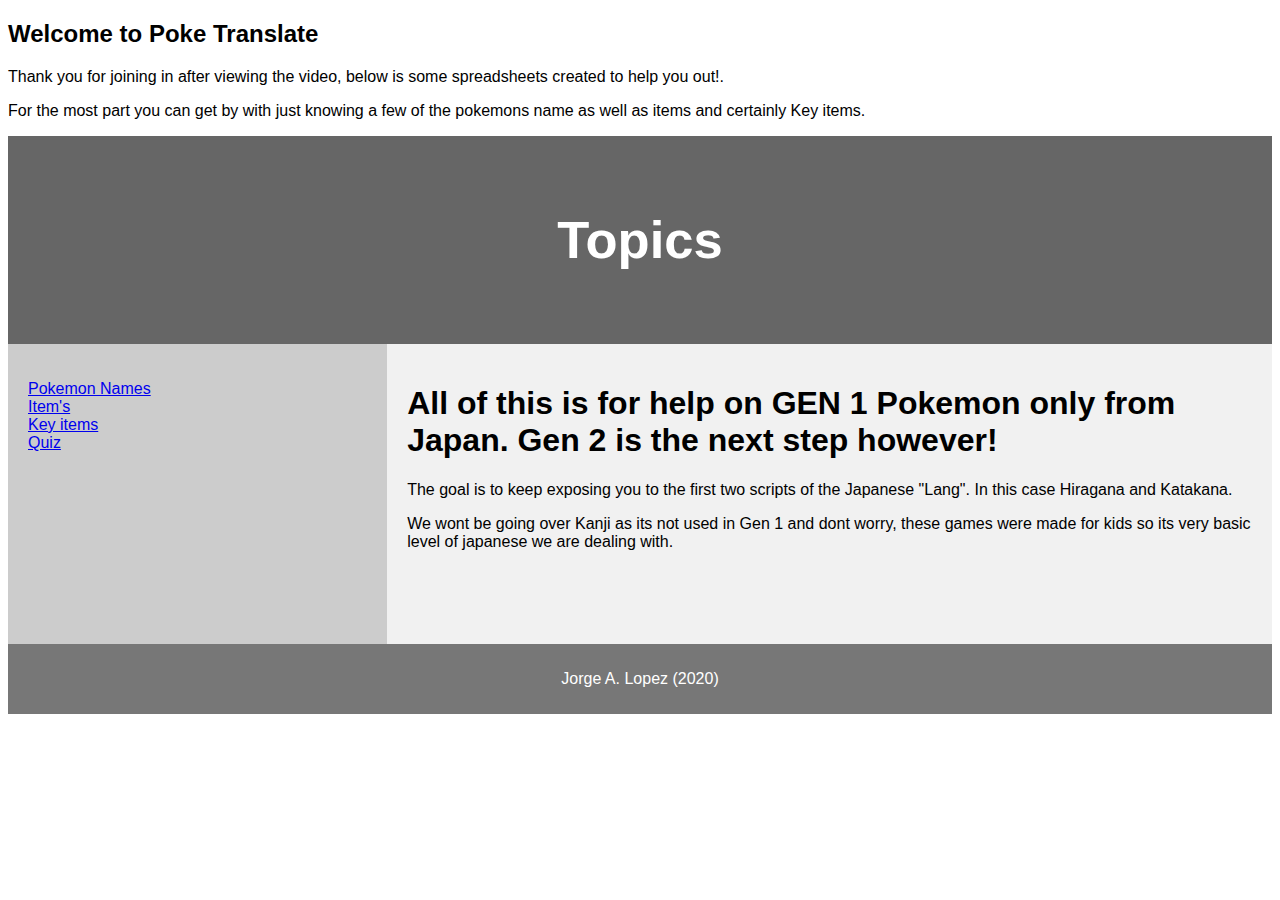
==== index.html @ bda26fdf "created a names index file with a few pokemons names just to see how it would look displayed on the " ====
<!DOCTYPE html>
<html lang="en">
<head>
<title>Pokemon Translate</title>
<meta charset="utf-8">
<meta name="viewport" content="width=device-width, initial-scale=1">
<link rel="stylesheet" href="styles.css">
</head>
<body>

<h2>Welcome to Poke Translate</h2>
<p> Thank you for joining in after viewing the video, below is some spreadsheets created to help you out!.</p>
<p>For the most part you can get by with just knowing a few of the pokemons name as well as items and certainly Key items.</p>

<header>
  <h2>Topics</h2>
</header>

<section>
  <nav>
    <ul>
      
      <li><a href="names.html">Pokemon Names</a></li>
      <li><a href="#">Item's</a></li>
      <li><a href="#">Key items</a></li>
      <li><a href="#">Quiz</a></li>
    </ul>
  </nav>
  
  <article>
    <h1>All of this is for help on GEN 1 Pokemon only from Japan. Gen 2 is the next step however!</h1>
    <p>The goal is to keep exposing you to the first two scripts of the Japanese "Lang". In this case Hiragana and Katakana.</p>
    <p>We wont be going over Kanji as its not used in Gen 1 and dont worry, these games were made for kids so its very basic level of japanese we are dealing with.</p>
  </article>
</section>

<footer>
  <p>Jorge A. Lopez (2020)</p>
</footer>

</body>
</html>
---- styles.css ----
* {
  box-sizing: border-box;
}

body {
  font-family: Arial, Helvetica, sans-serif;
}

/* Style the header */
header {
  background-color: #666;
  padding: 30px;
  text-align: center;
  font-size: 35px;
  color: white;
}

/* Create two columns/boxes that floats next to each other */
nav {
  float: left;
  width: 30%;
  height: 300px; /* only for demonstration, should be removed */
  background: #ccc;
  padding: 20px;
}

/* Style the list inside the menu */
nav ul {
  list-style-type: none;
  padding: 0;
}

article {
  float: left;
  padding: 20px;
  width: 70%;
  background-color: #f1f1f1;
  height: 300px; /* only for demonstration, should be removed */
}

/* Clear floats after the columns */
section:after {
  content: "";
  display: table;
  clear: both;
}

/* Style the footer */
footer {
  background-color: #777;
  padding: 10px;
  text-align: center;
  color: white;
}

/* Responsive layout - makes the two columns/boxes stack on top of each other instead of next to each other, on small screens */
@media (max-width: 600px) {
  nav, article {
    width: 100%;
    height: auto;
  }
}

table {
  font-family: arial, sans-serif;
  border-collapse: collapse;
  width: 100%;
}

td, th {
  border: 1px solid #dddddd;
  text-align: left;
  padding: 8px;
}

tr:nth-child(even) {
  background-color: #dddddd;
}
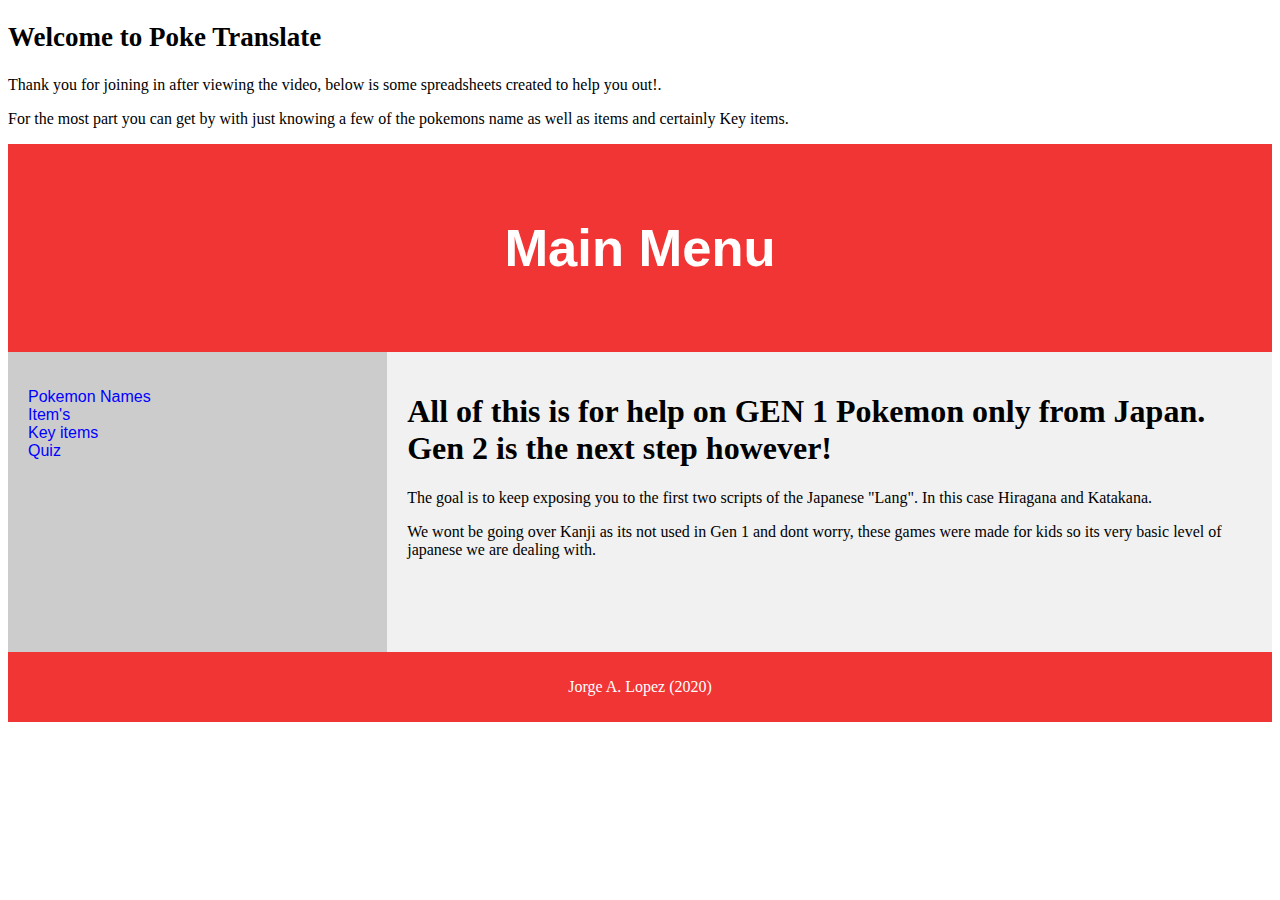
==== commit 93609201: "updated logic for quiz, and created page for it" ====
--- a/index.html
+++ b/index.html
@@ -5,15 +5,16 @@
 <meta charset="utf-8">
 <meta name="viewport" content="width=device-width, initial-scale=1">
 <link rel="stylesheet" href="styles.css">
+<!-- <link rel="stylesheet" href="https://cdn.jsdelivr.net/npm/bulma@0.9.1/css/bulma.min.css"> -->
 </head>
 <body>
 
-<h2>Welcome to Poke Translate</h2>
+<h2 id="Welcome">Welcome to Poke Translate</h2>
 <p> Thank you for joining in after viewing the video, below is some spreadsheets created to help you out!.</p>
 <p>For the most part you can get by with just knowing a few of the pokemons name as well as items and certainly Key items.</p>
 
 <header>
-  <h2>Topics</h2>
+  <h2>Main Menu</h2>
 </header>
 
 <section>
@@ -21,9 +22,9 @@
     <ul>
       
       <li><a href="names.html">Pokemon Names</a></li>
-      <li><a href="#">Item's</a></li>
-      <li><a href="#">Key items</a></li>
-      <li><a href="#">Quiz</a></li>
+      <li><a href="items.html">Item's</a></li>
+      <li><a href="keyItems.html">Key items</a></li>
+      <li><a href="quiz.html">Quiz</a></li>
     </ul>
   </nav>
   
--- a/styles.css
+++ b/styles.css
@@ -8,7 +8,7 @@
 
 /* Style the header */
 header {
-  background-color: #666;
+  background-color: rgb(241, 52, 52);
   padding: 30px;
   text-align: center;
   font-size: 35px;
@@ -47,7 +47,7 @@
 
 /* Style the footer */
 footer {
-  background-color: #777;
+  background-color: rgb(241, 52, 52);
   padding: 10px;
   text-align: center;
   color: white;
@@ -55,7 +55,8 @@
 
 /* Responsive layout - makes the two columns/boxes stack on top of each other instead of next to each other, on small screens */
 @media (max-width: 600px) {
-  nav, article {
+  nav,
+  article {
     width: 100%;
     height: auto;
   }
@@ -67,12 +68,31 @@
   width: 100%;
 }
 
-td, th {
-  border: 1px solid #dddddd;
+td,
+th {
+  border: 1px solid rgb(241, 52, 52);
   text-align: left;
   padding: 8px;
 }
 
 tr:nth-child(even) {
   background-color: #dddddd;
-}+}
+
+/* navigation index */
+a {
+  text-decoration: none;
+  color: blue;
+}
+
+#Welcome {
+  font-family: Georgia, "Times New Roman", Times, serif;
+  font-size: 27px;
+}
+
+p,
+h1 {
+  font-family: Georgia, "Times New Roman", Times, serif;
+}
+
+
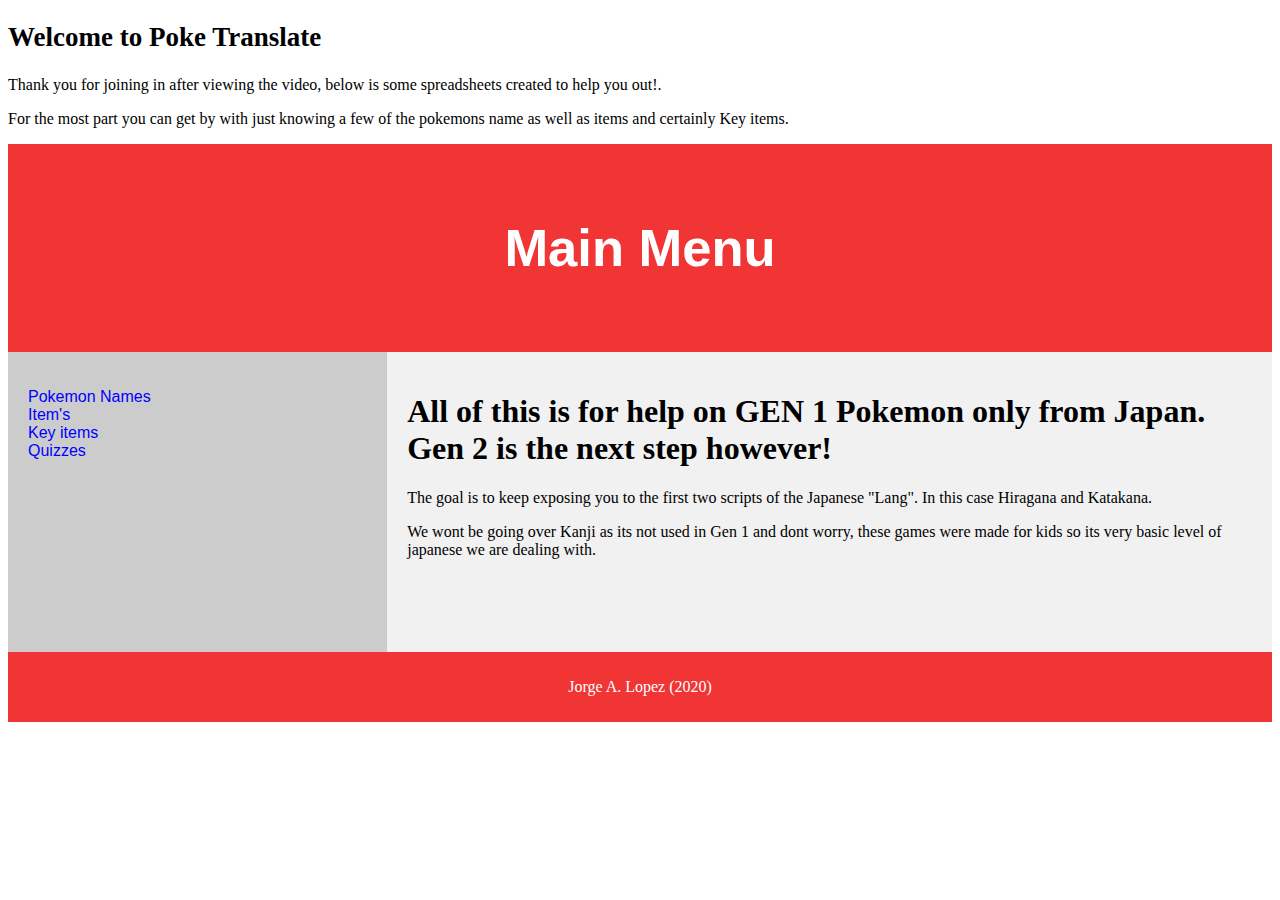
==== commit 65e9ef92: "added quiz function, just bare bones for now will add 'random function' later down the road" ====
--- a/index.html
+++ b/index.html
@@ -1,43 +1,56 @@
 <!DOCTYPE html>
 <html lang="en">
-<head>
-<title>Pokemon Translate</title>
-<meta charset="utf-8">
-<meta name="viewport" content="width=device-width, initial-scale=1">
-<link rel="stylesheet" href="styles.css">
-<!-- <link rel="stylesheet" href="https://cdn.jsdelivr.net/npm/bulma@0.9.1/css/bulma.min.css"> -->
-</head>
-<body>
+  <head>
+    <title>Pokemon Translate</title>
+    <meta charset="utf-8" />
+    <meta name="viewport" content="width=device-width, initial-scale=1" />
+    <link rel="stylesheet" href="styles.css" />
+    <!-- <link rel="stylesheet" href="https://cdn.jsdelivr.net/npm/bulma@0.9.1/css/bulma.min.css"> -->
+  </head>
+  <body>
+    <h2 id="Welcome">Welcome to Poke Translate</h2>
+    <p>
+      Thank you for joining in after viewing the video, below is some
+      spreadsheets created to help you out!.
+    </p>
+    <p>
+      For the most part you can get by with just knowing a few of the pokemons
+      name as well as items and certainly Key items.
+    </p>
 
-<h2 id="Welcome">Welcome to Poke Translate</h2>
-<p> Thank you for joining in after viewing the video, below is some spreadsheets created to help you out!.</p>
-<p>For the most part you can get by with just knowing a few of the pokemons name as well as items and certainly Key items.</p>
+    <header>
+      <h2>Main Menu</h2>
+    </header>
 
-<header>
-  <h2>Main Menu</h2>
-</header>
+    <section>
+      <nav>
+        <ul>
+          <li><a href="names.html">Pokemon Names</a></li>
+          <li><a href="items.html">Item's</a></li>
+          <li><a href="keyItems.html">Key items</a></li>
+          <li><a href="quiz.html">Quizzes</a></li>
+        </ul>
+      </nav>
 
-<section>
-  <nav>
-    <ul>
-      
-      <li><a href="names.html">Pokemon Names</a></li>
-      <li><a href="items.html">Item's</a></li>
-      <li><a href="keyItems.html">Key items</a></li>
-      <li><a href="quiz.html">Quiz</a></li>
-    </ul>
-  </nav>
-  
-  <article>
-    <h1>All of this is for help on GEN 1 Pokemon only from Japan. Gen 2 is the next step however!</h1>
-    <p>The goal is to keep exposing you to the first two scripts of the Japanese "Lang". In this case Hiragana and Katakana.</p>
-    <p>We wont be going over Kanji as its not used in Gen 1 and dont worry, these games were made for kids so its very basic level of japanese we are dealing with.</p>
-  </article>
-</section>
+      <article>
+        <h1>
+          All of this is for help on GEN 1 Pokemon only from Japan. Gen 2 is the
+          next step however!
+        </h1>
+        <p>
+          The goal is to keep exposing you to the first two scripts of the
+          Japanese "Lang". In this case Hiragana and Katakana.
+        </p>
+        <p>
+          We wont be going over Kanji as its not used in Gen 1 and dont worry,
+          these games were made for kids so its very basic level of japanese we
+          are dealing with.
+        </p>
+      </article>
+    </section>
 
-<footer>
-  <p>Jorge A. Lopez (2020)</p>
-</footer>
-
-</body>
+    <footer>
+      <p>Jorge A. Lopez (2020)</p>
+    </footer>
+  </body>
 </html>
--- a/styles.css
+++ b/styles.css
@@ -5,6 +5,7 @@
 body {
   font-family: Arial, Helvetica, sans-serif;
 }
+
 
 /* Style the header */
 header {
